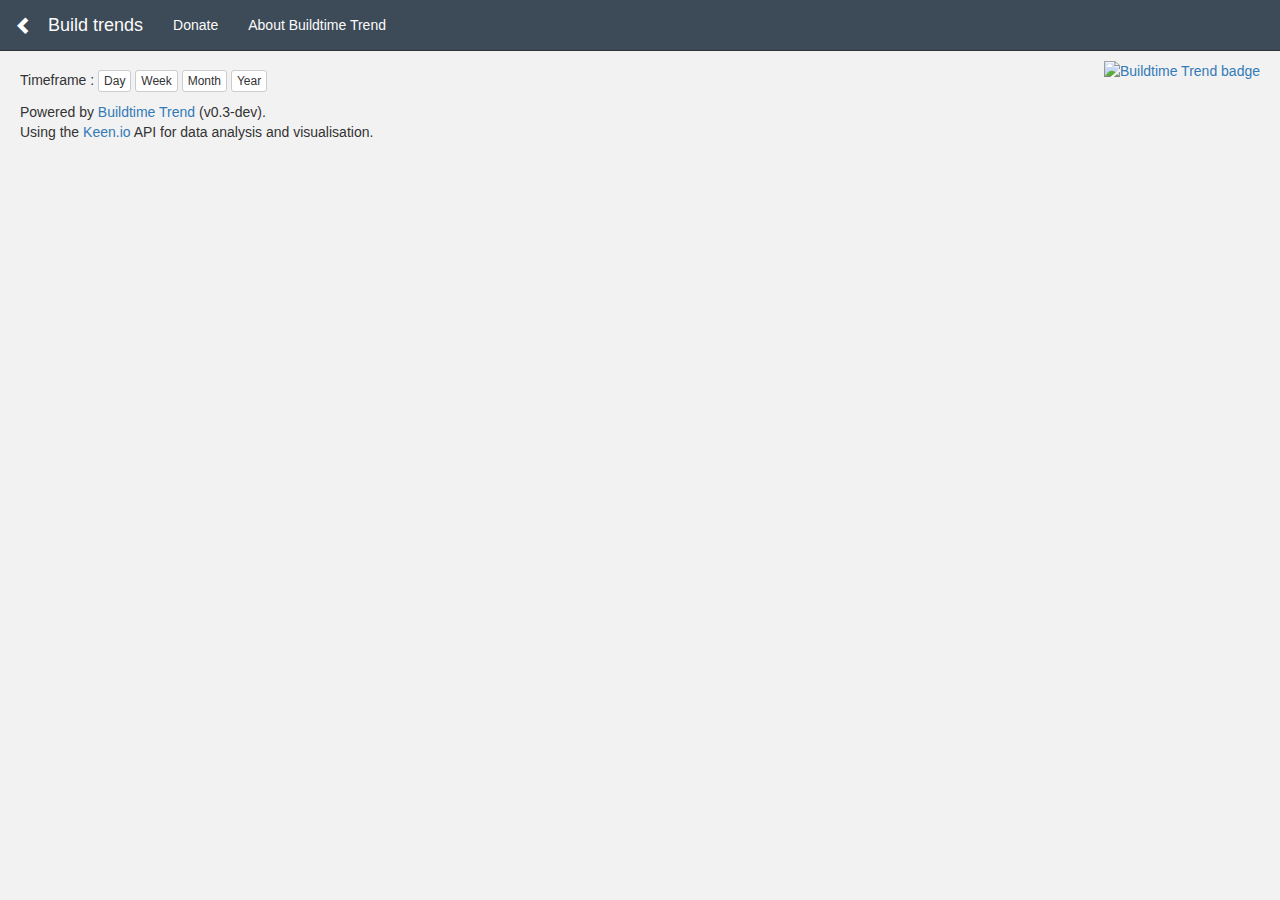
==== index.html @ bfae87fc "rename charts" ====
<!DOCTYPE html PUBLIC "-//W3C//DTD XHTML 1.0 Strict//EN"
    "http://www.w3.org/TR/xhtml1/DTD/xhtml1-strict.dtd">
<html xmlns="http://www.w3.org/1999/xhtml">
<head>
  <meta charset='utf-8' />
  <meta name='viewport' content='width=device-width, initial-scale=1.0, maximum-scale=1.0, user-scalable=no' />

  <title>Build trends</title>
  <script type="text/javascript" src="config.js"></script>
  <script type="text/javascript" src="https://ajax.googleapis.com/ajax/libs/jquery/1.11.1/jquery.min.js"></script>
  <script type="text/javascript" src="https://maxcdn.bootstrapcdn.com/bootstrap/3.3.5/js/bootstrap.min.js"></script>
  <script type="text/javascript" src="https://d26b395fwzu5fz.cloudfront.net/3.3.0/keen.min.js"></script>
  <script type="text/javascript">
//<![CDATA[
    // configure Keen.io API client, keenConfig is defined in config.js
    var client = new Keen(keenConfig);
  //]]>
  </script>
  <script type="text/javascript" src="assets/js/common.js"></script>
  <script type="text/javascript" src="assets/js/ButtonClass.js"></script>
  <script type="text/javascript" src="assets/js/ChartClass.js"></script>
  <script type="text/javascript" src="assets/js/dashboard_common.js"></script>
  <script type="text/javascript" src="assets/js/trends.js"></script>
  <link type="text/css" rel="stylesheet" href="https://maxcdn.bootstrapcdn.com/bootstrap/3.3.5/css/bootstrap.min.css" />
  <link type="text/css" rel="stylesheet" href="assets/css/keen-dashboards.css" />
  <link type="text/css" rel="stylesheet" href="assets/css/trends.css" />
</head>

<body class="application">
  <div class="navbar navbar-inverse navbar-fixed-top" role="navigation">
    <div class="container-fluid">
      <div class="navbar-header">
        <button type="button" class="navbar-toggle" data-toggle="collapse" data-target=".navbar-collapse">
          <span class="sr-only">Toggle navigation</span>
          <span class="icon-bar">&nbsp;</span>
        </button>
        <a class="navbar-brand" href="../">
          <span class="glyphicon glyphicon-chevron-left"></span>
        </a>
        <a id="title" class="navbar-brand" href="./">Build trends</a>
        <a id="repo-url" class="navbar-brand" href="./" style="display: none;">
          <img width="21" height="21" src="assets/images/github.svg" alt="GitHub icon" />
        </a>
      </div>

      <div class="navbar-collapse collapse">
        <ul class="nav navbar-nav navbar-left">
          <li id="projects" class="dropdown" style="display: none;">
            <a href="#" class="dropdown-toggle" data-toggle="dropdown" role="button" aria-expanded="false">
	      Projects<span class="caret">&nbsp;</span>
            </a>
            <ul class="dropdown-menu scrollable-menu" role="menu">
            </ul>
          </li>
          <li><a href="https://buildtimetrend.github.io/donate.html">Donate</a></li>
          <li><a href="https://buildtimetrend.github.io/">About Buildtime Trend</a></li>
        </ul>
      </div>
    </div>
  </div>

  <p>
    <a id="badge" class="pull-right flip" href="#">
      <img id="badge-url" src="https://buildtimetrend.herokuapp.com/badge" alt="Buildtime Trend badge" />
    </a>
    <div class="btn-group-xs">Timeframe :
      <button type="button" id="timeframe_day" class="btn btn-default">Day</button>
      <button type="button" id="timeframe_week" class="btn btn-default">Week</button>
      <button type="button" id="timeframe_month" class="btn btn-default">Month</button>
      <button type="button" id="timeframe_year" class="btn btn-default">Year</button>
    </div>
    <div id="filter_options"></div>
  </p>

  <div id="message" class="alert alert-info" role="alert" style="display: none;">
    &nbsp;
  </div>

  <div id="charts" class="container-fluid" style="display: none;">
    <div class="row">
      <div class="col-sm-4 col-md-2">
        <div id="metric_total_builds"></div>
      </div>
      <div class="col-sm-4 col-md-2">
        <div id="metric_total_builds_passed"></div>
      </div>
      <div class="col-sm-4 col-md-2">
        <div id="metric_total_builds_failed"></div>
      </div>
      <div class="col-sm-6 col-md-3">
        <div id="metric_average_build_time"></div>
      </div>
    </div>

    <div class="row">
      <div class="col-sm-6">
        <div class="chart-wrapper">
          <div class="chart-title">
            Average build stage duration
          </div>
          <div class="chart-stage">
	    <div class="row">
              <div class="col-xs-3">
                <div class="tabbable tabs-left">
                  <ul class="nav nav-tabs">
                    <li class="active"><a href="#chart_stage_duration" data-toggle="tab">Column</a></li>
                    <li><a href="#chart_stage_fraction" data-toggle="tab">Pie</a></li>
                  </ul>
                </div>
              </div>
              <div class="col-xs-9">
                <div class="tab-content">
                  <div class="tab-pane active" id="chart_stage_duration"></div>
                  <div class="tab-pane" id="chart_stage_fraction"></div>
                </div>
              </div>
            </div>
          </div>
        </div>
      </div>
      <div class="col-sm-6">
        <div class="chart-wrapper">
          <div class="chart-title">
            Total build(job) duration
          </div>
          <div class="chart-stage">
	    <div class="row">
              <div class="col-xs-3">
                <div class="tabbable tabs-left">
                  <ul class="nav nav-tabs">
                    <li class="active"><a href="#chart_duration_build" data-toggle="tab">Builds</a></li>
                    <li><a href="#chart_duration_buildjob" data-toggle="tab">Build jobs</a></li>
                  </ul>
                </div>
              </div>
              <div class="col-xs-9">
                <div class="tab-content">
                  <div class="tab-pane active" id="chart_duration_build"></div>
                  <div class="tab-pane" id="chart_duration_buildjob"></div>
                </div>
              </div>
            </div>
          </div>
        </div>
      </div>
    </div>

    <div class="row">
      <div class="col-sm-6">
        <div class="chart-wrapper">
          <div class="chart-title">
            Average build job duration
          </div>
          <div class="chart-stage">
	    <div class="row">
              <div class="col-xs-3">
                <div class="tabbable tabs-left">
                  <ul class="nav nav-tabs">
                    <li class="active"><a href="#chart_job_duration_buildmatrix" data-toggle="tab">By build matrix</a></li>
                    <li><a href="#chart_job_duration_branch" data-toggle="tab">By branch</a></li>
                  </ul>
                </div>
              </div>
              <div class="col-xs-9">
                <div class="tab-content">
                  <div class="tab-pane active" id="chart_job_duration_buildmatrix"></div>
                  <div class="tab-pane" id="chart_job_duration_branch"></div>
                </div>
              </div>
            </div>
          </div>
        </div>
      </div>
      <div class="col-sm-6">
        <div class="chart-wrapper">
          <div class="chart-title">
            Builds per branch
          </div>
          <div class="chart-stage">
	    <div class="row">
              <div class="col-xs-3">
                <div class="tabbable tabs-left">
                  <ul class="nav nav-tabs">
                    <li class="active"><a href="#chart_builds_branch" data-toggle="tab">Column</a></li>
                    <li><a href="#chart_builds_branch_pie" data-toggle="tab">Pie</a></li>
                  </ul>
                </div>
              </div>
              <div class="col-xs-9">
                <div class="tab-content">
                  <div class="tab-pane active" id="chart_builds_branch"></div>
                  <div class="tab-pane" id="chart_builds_branch_pie"></div>
                </div>
              </div>
            </div>
          </div>
        </div>
      </div>
    </div>

    <div class="row">
      <div class="col-sm-6">
        <div class="chart-wrapper">
          <div class="chart-stage">
            <div id="chart_jobs_result"></div>
          </div>
        </div>
      </div>

      <div class="col-sm-6">
        <div class="chart-wrapper">
          <div class="chart-stage">
            <div id="chart_jobs_result_branch"></div>
          </div>
        </div>
      </div>
    </div>

    <div class="row">
      <div class="col-sm-6">
        <div class="chart-wrapper">
          <div class="chart-stage">
            <div id="chart_avg_buildtime_hour"></div>
          </div>
        </div>
      </div>

      <div class="col-sm-6">
        <div class="chart-wrapper">
          <div class="chart-stage">
            <div id="chart_avg_buildtime_weekday"></div>
          </div>
        </div>
      </div>
    </div>
  </div>

  <p>
    Powered by <a href="https://buildtimetrend.github.io/">Buildtime Trend</a> (v0.3-dev).<br />
    Using the <a href="https://keen.io/">Keen.io</a> API for data analysis and visualisation.
  </p>
</body>
</html>
---- assets/css/keen-dashboards.css ----
/*
 * Full-page application style
 */

body.application {
  background: #f2f2f2;
  padding: 60px 20px 0;
}
body.application > .container-fluid {
  padding-left: 0;
  padding-right: 0;
}
body.application div[class^="col-"] {
  padding-left: 5px;
  padding-right: 5px;
}
body.application div[class^="col-"] div[class^="col-"] {
  padding-left: 15px;
  padding-right: 15px;
}

body.application hr {
  border-color: #d7d7d7;
  margin: 10px 0;
}



.navbar-inverse {
  background-color: #3d4a57;
  border-color: #333;
}
.navbar-inverse .navbar-nav > li > a,
.navbar .navbar-brand {
  color: #fbfbfb;
  text-decoration: none;
}

.chart-wrapper {
  background: #fff;
  border: 1px solid #e2e2e2;
  border-radius: 3px;
  margin-bottom: 10px;
}
.chart-wrapper .chart-title {
  border-bottom: 1px solid #d7d7d7;
  color: #666;
  font-size: 14px;
  font-weight: 200;
  padding: 7px 10px 4px;
}

.chart-wrapper .chart-stage {
  /*min-height: 240px;*/
  overflow: hidden;
  padding: 5px 10px;
  position: relative;
}

.chart-wrapper .chart-notes {
  background: #fbfbfb;
  border-top: 1px solid #e2e2e2;
  color: #808080;
  font-size: 12px;
  padding: 8px 10px 5px;
}
---- assets/css/trends.css ----
#mapwrap .chart-title { border: medium none; }
#mapwrap .chart-stage { height: 350px; }
#map {
  bottom: 5px;
  left: 5px;
  position: absolute;
  top: 0;
  right: 5px;
}

.chart-wrapper { min-height: 360px; }

.chart-stage .knob-title {
  border-bottom: medium none;
  font-size: 18px;
  text-align: center;
}

/* Scrollable dropdown menu as suggested on :
 * http://stackoverflow.com/questions/19227496/scrollable-menu-with-bootstrap-3-menu-expanding-its-container-when-it-should-n
 */
.scrollable-menu {
    height: auto;
    max-height: 200px;
    overflow-x: hidden;
}

/* custom inclusion of right, left and below tabs */


.nav-tabs {
  padding-top: 10px; 
  padding-left: 10px; }
.tab-content {
  margin-left: -45px; }

.tabs-below > .nav-tabs,
.tabs-right > .nav-tabs,
.tabs-left > .nav-tabs {
  border-bottom: 0;
}

.tab-content > .tab-pane,
.pill-content > .pill-pane {
  display: none;
}

.tab-content > .active,
.pill-content > .active {
  display: block;
}

.tabs-below > .nav-tabs {
  border-top: 1px solid #ddd;
}

.tabs-below > .nav-tabs > li {
  margin-top: -1px;
  margin-bottom: 0;
}

.tabs-below > .nav-tabs > li > a {
  -webkit-border-radius: 0 0 4px 4px;
     -moz-border-radius: 0 0 4px 4px;
          border-radius: 0 0 4px 4px;
}

.tabs-below > .nav-tabs > li > a:hover,
.tabs-below > .nav-tabs > li > a:focus {
  border-top-color: #ddd;
  border-bottom-color: transparent;
}

.tabs-below > .nav-tabs > .active > a,
.tabs-below > .nav-tabs > .active > a:hover,
.tabs-below > .nav-tabs > .active > a:focus {
  border-color: transparent #ddd #ddd #ddd;
}

.tabs-left > .nav-tabs > li,
.tabs-right > .nav-tabs > li {
  float: none;
}

.tabs-left > .nav-tabs > li > a,
.tabs-right > .nav-tabs > li > a {
  min-width: 74px;
  margin-right: 0;
  margin-bottom: 3px;
}

.tabs-left > .nav-tabs {
  float: left;
  margin-right: 19px;
  border-right: 1px solid #ddd;
}

.tabs-left > .nav-tabs > li > a {
  margin-right: -1px;
  -webkit-border-radius: 4px 0 0 4px;
     -moz-border-radius: 4px 0 0 4px;
          border-radius: 4px 0 0 4px;
}

.tabs-left > .nav-tabs > li > a:hover,
.tabs-left > .nav-tabs > li > a:focus {
  border-color: #eeeeee #dddddd #eeeeee #eeeeee;
}

.tabs-left > .nav-tabs .active > a,
.tabs-left > .nav-tabs .active > a:hover,
.tabs-left > .nav-tabs .active > a:focus {
  border-color: #ddd transparent #ddd #ddd;
  *border-right-color: #ffffff;
}

.tabs-right > .nav-tabs {
  float: right;
  margin-left: 19px;
  border-left: 1px solid #ddd;
}

.tabs-right > .nav-tabs > li > a {
  margin-left: -1px;
  -webkit-border-radius: 0 4px 4px 0;
     -moz-border-radius: 0 4px 4px 0;
          border-radius: 0 4px 4px 0;
}

.tabs-right > .nav-tabs > li > a:hover,
.tabs-right > .nav-tabs > li > a:focus {
  border-color: #eeeeee #eeeeee #eeeeee #dddddd;
}

.tabs-right > .nav-tabs .active > a,
.tabs-right > .nav-tabs .active > a:hover,
.tabs-right > .nav-tabs .active > a:focus {
  border-color: #ddd #ddd #ddd transparent;
  *border-left-color: #ffffff;
}
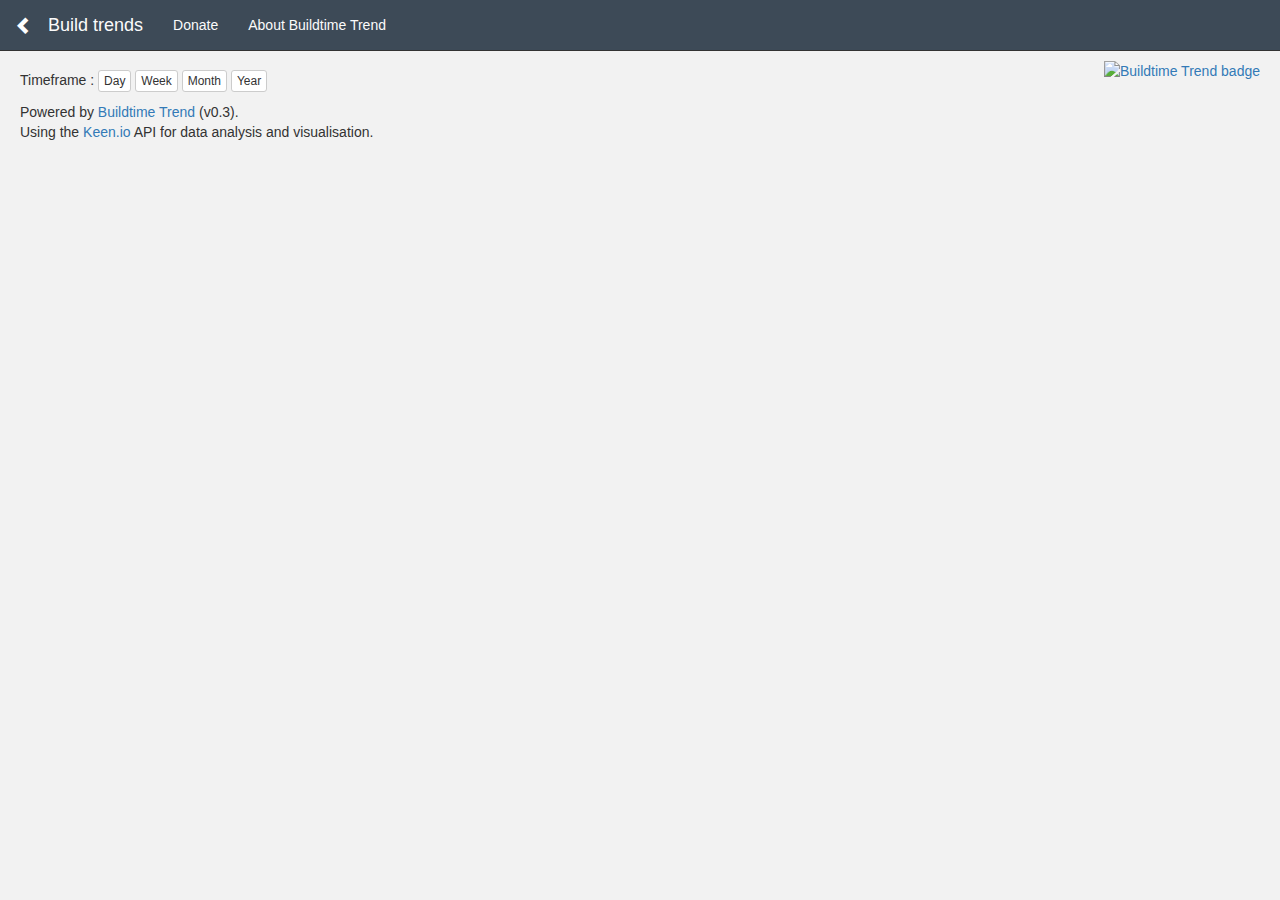
==== commit 99bdd758: "release v0.3" ====
--- a/index.html
+++ b/index.html
@@ -236,7 +236,7 @@
   </div>
 
   <p>
-    Powered by <a href="https://buildtimetrend.github.io/">Buildtime Trend</a> (v0.3-dev).<br />
+    Powered by <a href="https://buildtimetrend.github.io/">Buildtime Trend</a> (v0.3).<br />
     Using the <a href="https://keen.io/">Keen.io</a> API for data analysis and visualisation.
   </p>
 </body>
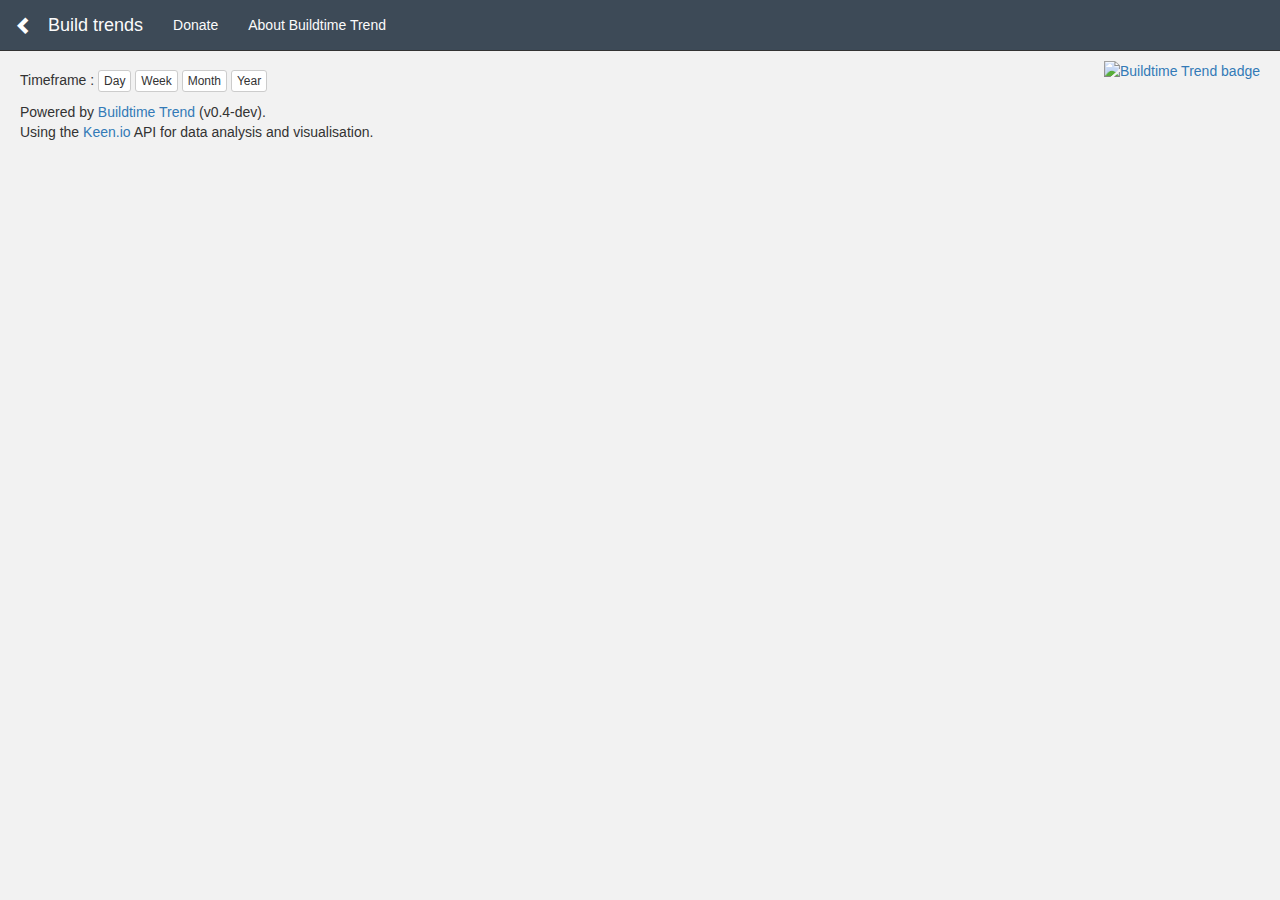
==== commit fe28d141: "start preparing v0.4" ====
--- a/index.html
+++ b/index.html
@@ -236,7 +236,7 @@
   </div>
 
   <p>
-    Powered by <a href="https://buildtimetrend.github.io/">Buildtime Trend</a> (v0.3).<br />
+    Powered by <a href="https://buildtimetrend.github.io/">Buildtime Trend</a> (v0.4-dev).<br />
     Using the <a href="https://keen.io/">Keen.io</a> API for data analysis and visualisation.
   </p>
 </body>
